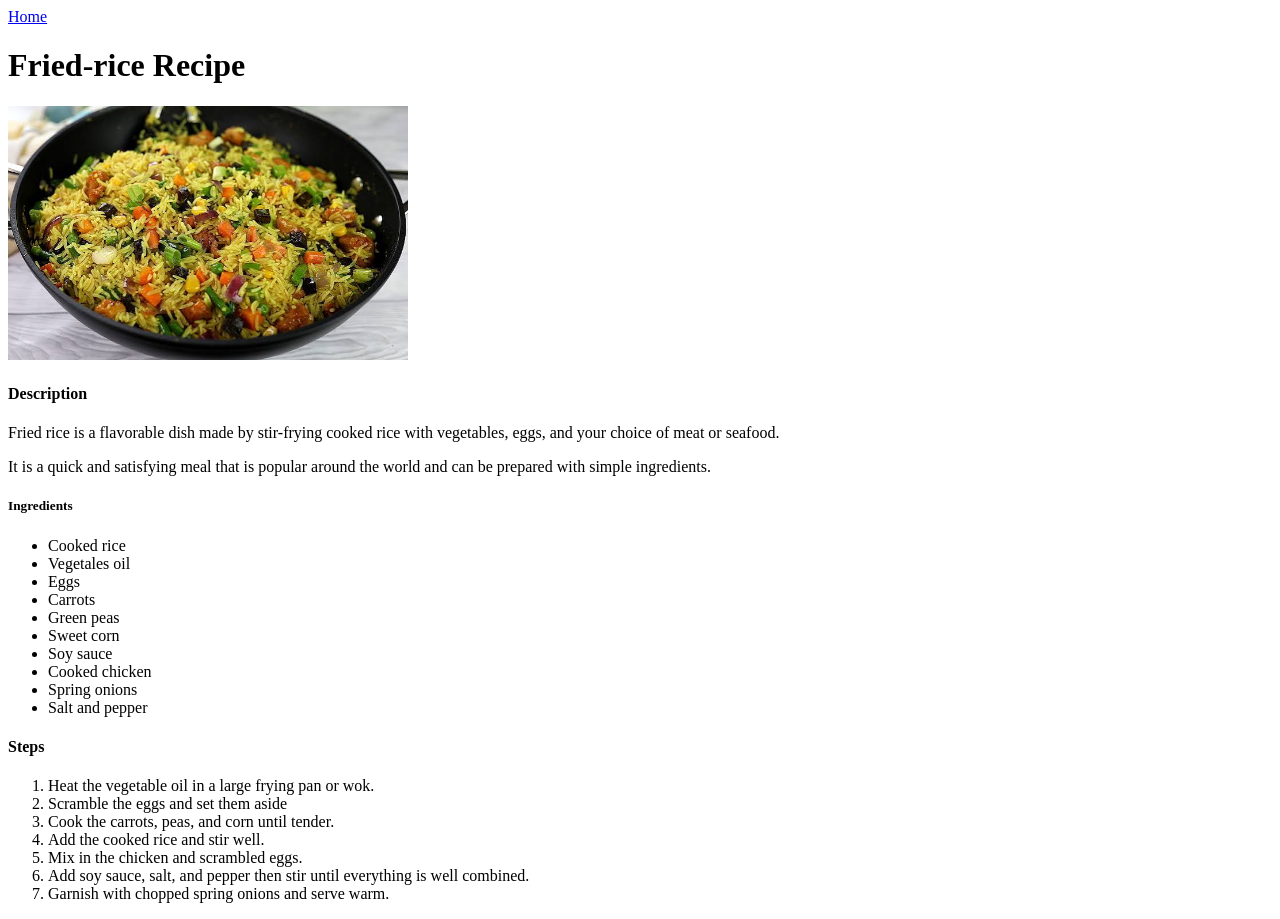
==== recipes/fried-rice.html @ bb07b70e "Complete Odin Recipes project" ====
<!DOCTYPE html>
<html lang="en">
<head>
    <meta charset="UTF-8">
    <meta name="viewport" content="width=device-width, initial-scale=1.0">
    <title>Fried-rice Recipe</title>
</head>
<body>
    <a href="../index.html">Home</a>
    <h1>Fried-rice Recipe</h1>
    <img src="../images/fried-rice.jpg" alt="A cooked fried-rice" width="400">

    <h4>Description</h4>
    <p>Fried rice is a flavorable dish made by stir-frying cooked rice with vegetables, eggs, and your choice of meat or seafood.</p>
    <p>It is a quick and satisfying meal that is popular around the world and can be prepared with simple ingredients.</p>

    <h5>Ingredients</h5>
       <ul>
          <li>Cooked rice</li>
          <li>Vegetales oil</li>
          <li>Eggs</li>
          <li>Carrots</li>
          <li>Green peas</li>
          <li>Sweet corn</li>
          <li>Soy sauce</li>
          <li>Cooked chicken</li>
          <li>Spring onions</li>
          <li>Salt and pepper</li>
       </ul>
    
    <h4>Steps</h4>
    <ol>
     <li>Heat the vegetable oil in a large frying pan or wok.</li>
     <li>Scramble the eggs and set them aside</li>
     <li>Cook the carrots, peas, and corn until tender.</li>
     <li>Add the cooked rice and stir well.</li>
     <li>Mix in the chicken and scrambled eggs.</li>
     <li>Add soy sauce, salt, and pepper then stir until everything is well combined.</li>
     <li>Garnish with chopped spring onions and serve warm.</li>
    </ol>
</body>
</html>
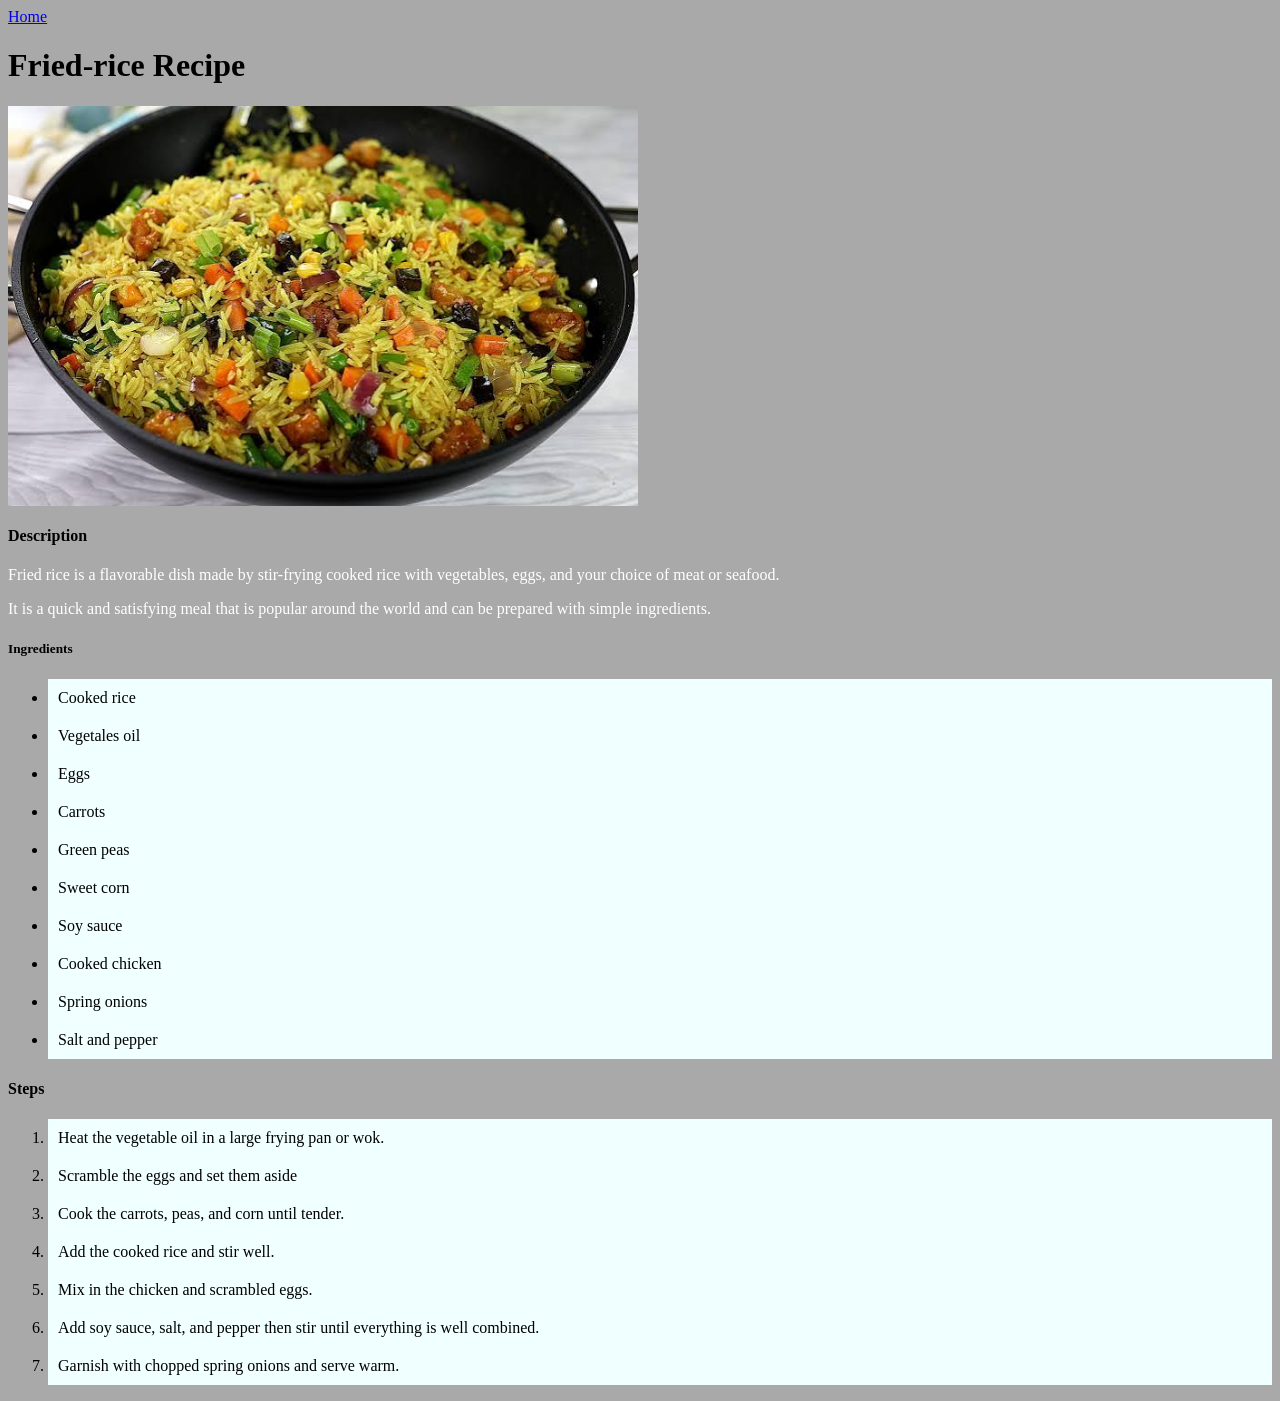
==== commit 3c33c886: "Style Css Using style.css for the html files." ====
--- a/recipes/fried-rice.html
+++ b/recipes/fried-rice.html
@@ -4,6 +4,7 @@
     <meta charset="UTF-8">
     <meta name="viewport" content="width=device-width, initial-scale=1.0">
     <title>Fried-rice Recipe</title>
+    <link rel="stylesheet" href="../style.css">
 </head>
 <body>
     <a href="../index.html">Home</a>
--- a/style.css
+++ b/style.css
@@ -0,0 +1,30 @@
+body {
+    font-family: Georgia, 'Times New Roman', Times, serif;
+    background-color: darkgray;
+    justify-items: center;
+}
+
+div {
+    background-color: brown;
+    color: white;
+    margin: 200px;
+    padding: 50px;
+    justify-items: center;
+}
+
+li {
+    background-color: azure;
+    padding: 10px;
+}
+
+p {
+    color: white;
+}
+
+img {
+    display: flex;
+    justify-content: center;
+    align-items: center;
+    width: auto;
+    height: 400px;
+}
